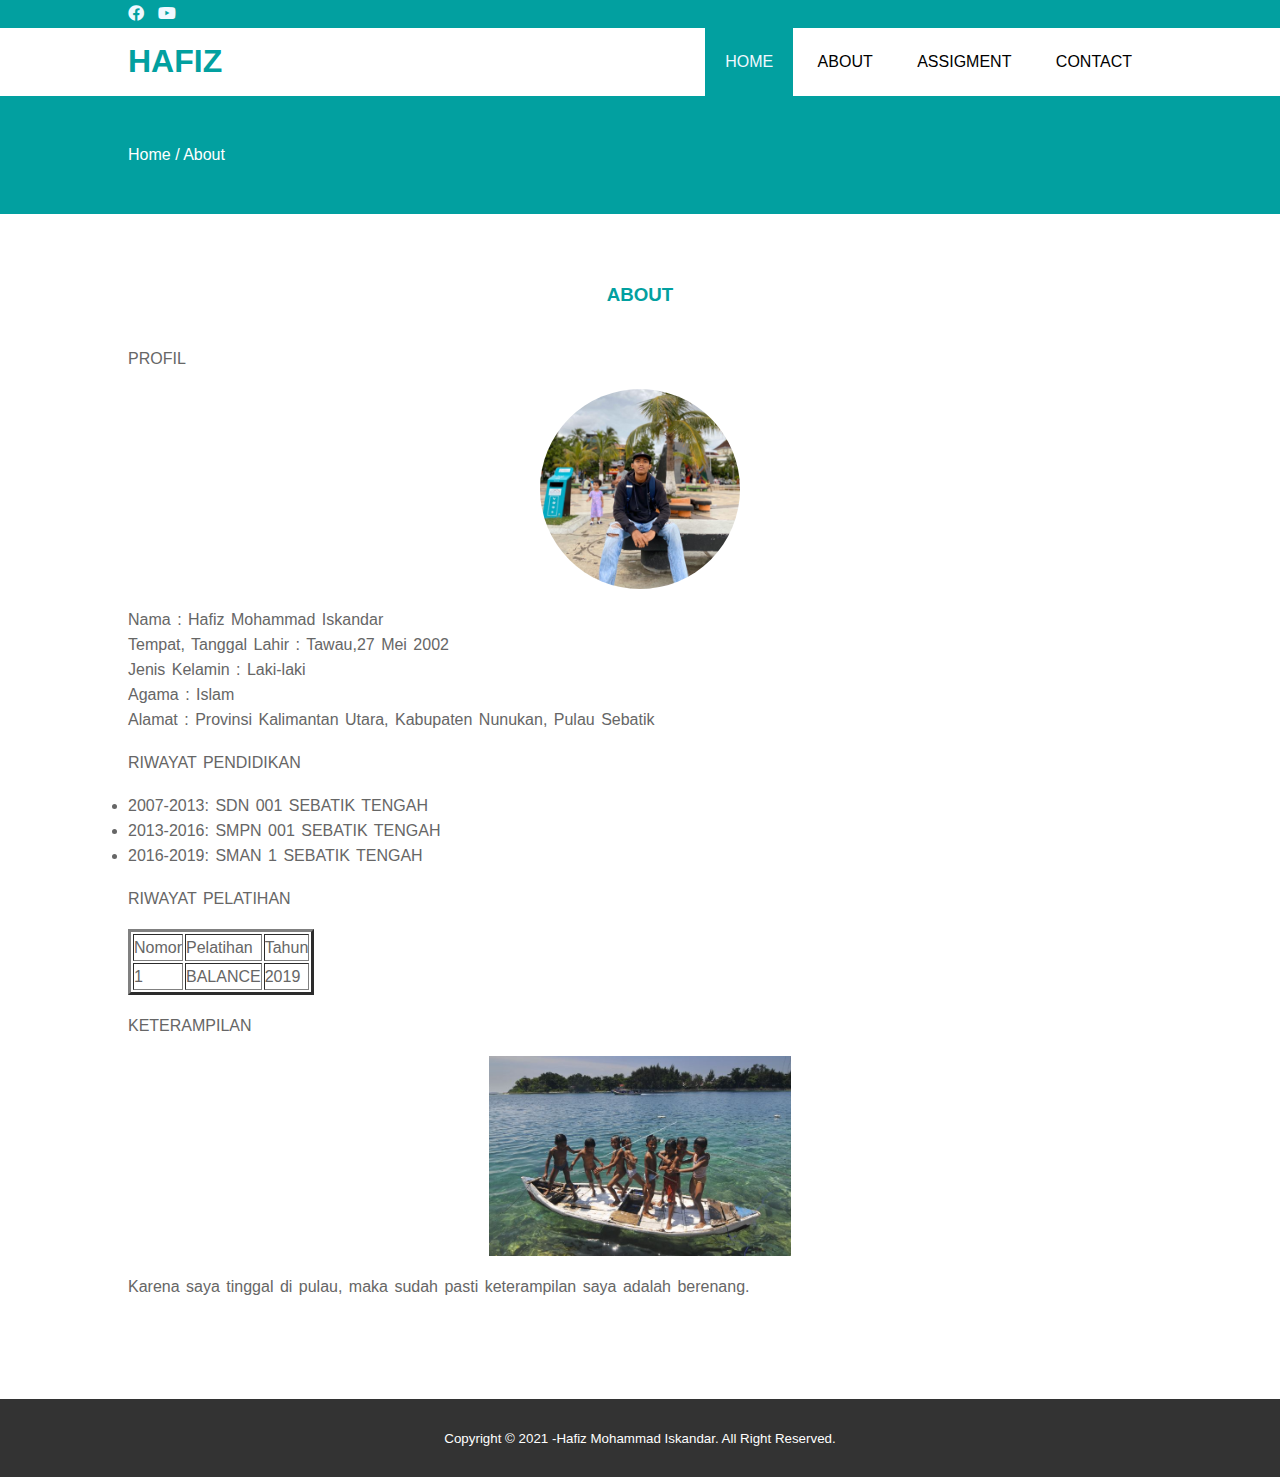
==== about.html @ 6623d889 "Add files via upload" ====
<!DOCTYPE html>
<html>
    <head>
        <title>
            WEBSITE HAFIZ          
        </title>
        <link rel="stylesheet" href="style.css" type="text/css">
        <link rel="stylesheet"  type="text/css"href="https://cdnjs.cloudflare.com/ajax/libs/font-awesome/5.15.2/css/all.min.css">
    </head>
    <!-- header-->
    <body>
        <div class = "medsos">
            <div class="container">
            <ul>
                <li><a href=""><i class="fab fa-facebook"></i></a></li>
                <li><a href=""><i class="fab fa-youtube"></i></a></li>
            </ul>
            </div>
        </div>
        <header>
            <div class="container">
            <h1><a href="index.html">HAFIZ</a> </h1>
            <ul>
                <li class="active"><a href="index.html">HOME</a></li>
                <li><a href="about.html">ABOUT</a></li>
                <li><a href="assigment.html">ASSIGMENT</a></li>
                <li><a href="contact.html">CONTACT</a></li>
            </ul>   
            </div>           
        </header>
        <!--label-->
        <section class="label">
            <div class="container">
                <p>Home / About</p>
            </div>
        </section>

        <!--about-->
        <section class="about">
            <div class="container">
                <h3>ABOUT</h3>
                <p>PROFIL</p>
                </br>
                <img src="webku/IMG_0212.JPG" class="about-img">
                </br>
                <p>Nama                    : Hafiz Mohammad Iskandar </p>
                <p>Tempat, Tanggal Lahir   : Tawau,27 Mei 2002 </p>
                <p>Jenis Kelamin           : Laki-laki </p>
                <p>Agama                   : Islam </p>
                <p>Alamat                  : Provinsi Kalimantan Utara,
                                            Kabupaten Nunukan,
                                            Pulau Sebatik
                </p>
                </br>
                <p>RIWAYAT PENDIDIKAN</p>
                </br>
                <li>2007-2013: SDN 001 SEBATIK TENGAH </li>
                <li>2013-2016: SMPN 001 SEBATIK TENGAH </li>
                <li>2016-2019: SMAN 1 SEBATIK TENGAH </li>
                </br>
                <p>RIWAYAT PELATIHAN</p>
                </br>
                <table border="3" cellpadding="10">
                    <tr>
                        <td>Nomor</td>
                        <td>Pelatihan</td>
                        <td>Tahun</td>
                    </tr>
                    <tr>
                        <td>1</td>
                        <td>BALANCE</td>
                        <td>2019</td>
                    </tr>
                </table>
                </br>
                <p>KETERAMPILAN</p>
                </br>
                <img src="webku/renang.jpg" class="about-renang">
                </br>
                <p>Karena saya tinggal di pulau, maka sudah pasti keterampilan 
                    saya adalah berenang.</p>
            </div>
        </section>
        <!--assiggment-->

        <!--footer-->
        <footer>
            <div class="container">
                <small>Copyright &copy; 2021 -Hafiz Mohammad Iskandar. All Right Reserved.</small>
            </div>
        </footer>
    </body>

</html>
---- style.css ----
* {
    padding: 0;
    margin: 0;
    font-family: sans-serif;
}
a {
    color: inherit;
    text-decoration: none;
}
.medsos {
    padding: 5px 0;
    background-color: rgb(2, 160, 160);
}
.medsos ul li {
    display: inline-block;
    color:aliceblue;
    margin-right: 10px;
}
.container {
    width: 80%;
    margin:0 auto ;
}
.container:after {
    content: '';
    display: block;
    clear: both;
}
header h1 {
    float: left;
    padding: 15px 0;
    color:rgb(2, 160, 160);
}
header ul {    
    float: right;
}
header ul li {
    display: inline-block;
}
header ul li a {
    padding: 25px 20px ;
    display: inline-block;
}
header ul li a:hover {
    background-color: rgb(2, 160, 160);
    color: aliceblue;
}
.active {
    background-color: rgb(2, 160, 160);
    color: aliceblue;
}
.banner {
    height: 60vh;
    background-image: url(webku/backgroundhome.jpg);
    background-size: cover;
    position: relative;
    display: flex;
    justify-content: center;
    align-items: center;
}
.banner:after {
    content: '';
    display: block;
    position:absolute;
    top: 0;
    left: 0;
    right: 0;
    bottom: 0;
    background-color: rgb(2, 160, 160, .6);
}
.banner h2 {
    color: aliceblue;
    z-index: 1;
    padding: 15px 20px;
    border: 3px solid aliceblue;
}
section {
    padding: 50px 0;
}
section h3 {
    text-align: center;
    padding: 20px 0;
    color: rgb(2, 160, 160);
    margin-bottom: 20px;
}
.about {
    padding-bottom: 100px;
}
.about p {
    color: #666;
    word-spacing: 2px;
    line-height: 25px;
}
.about li {
    color: #666;
    word-spacing: 2px;
    line-height: 25px;
}
.about tr{
    color: #666;
    word-spacing: 2px;
    line-height: 25px;
}
.about-img{
    border-radius: 50%;
    width: 200px;
    height: 200px;
    display: block;
    margin-left: auto;
    margin-right: auto;   

}
.about-renang{
    width: 200;
    height: 200px;
    padding: auto;
    display: block;
    margin-left: auto;
    margin-right: auto;   
}
footer {
    padding: 30px 0;
    background-color:  #333; 
    color: #fff;
    text-align: center;
}
.label {
    background-color: rgb(2, 160, 160);
    color: #fff;
}
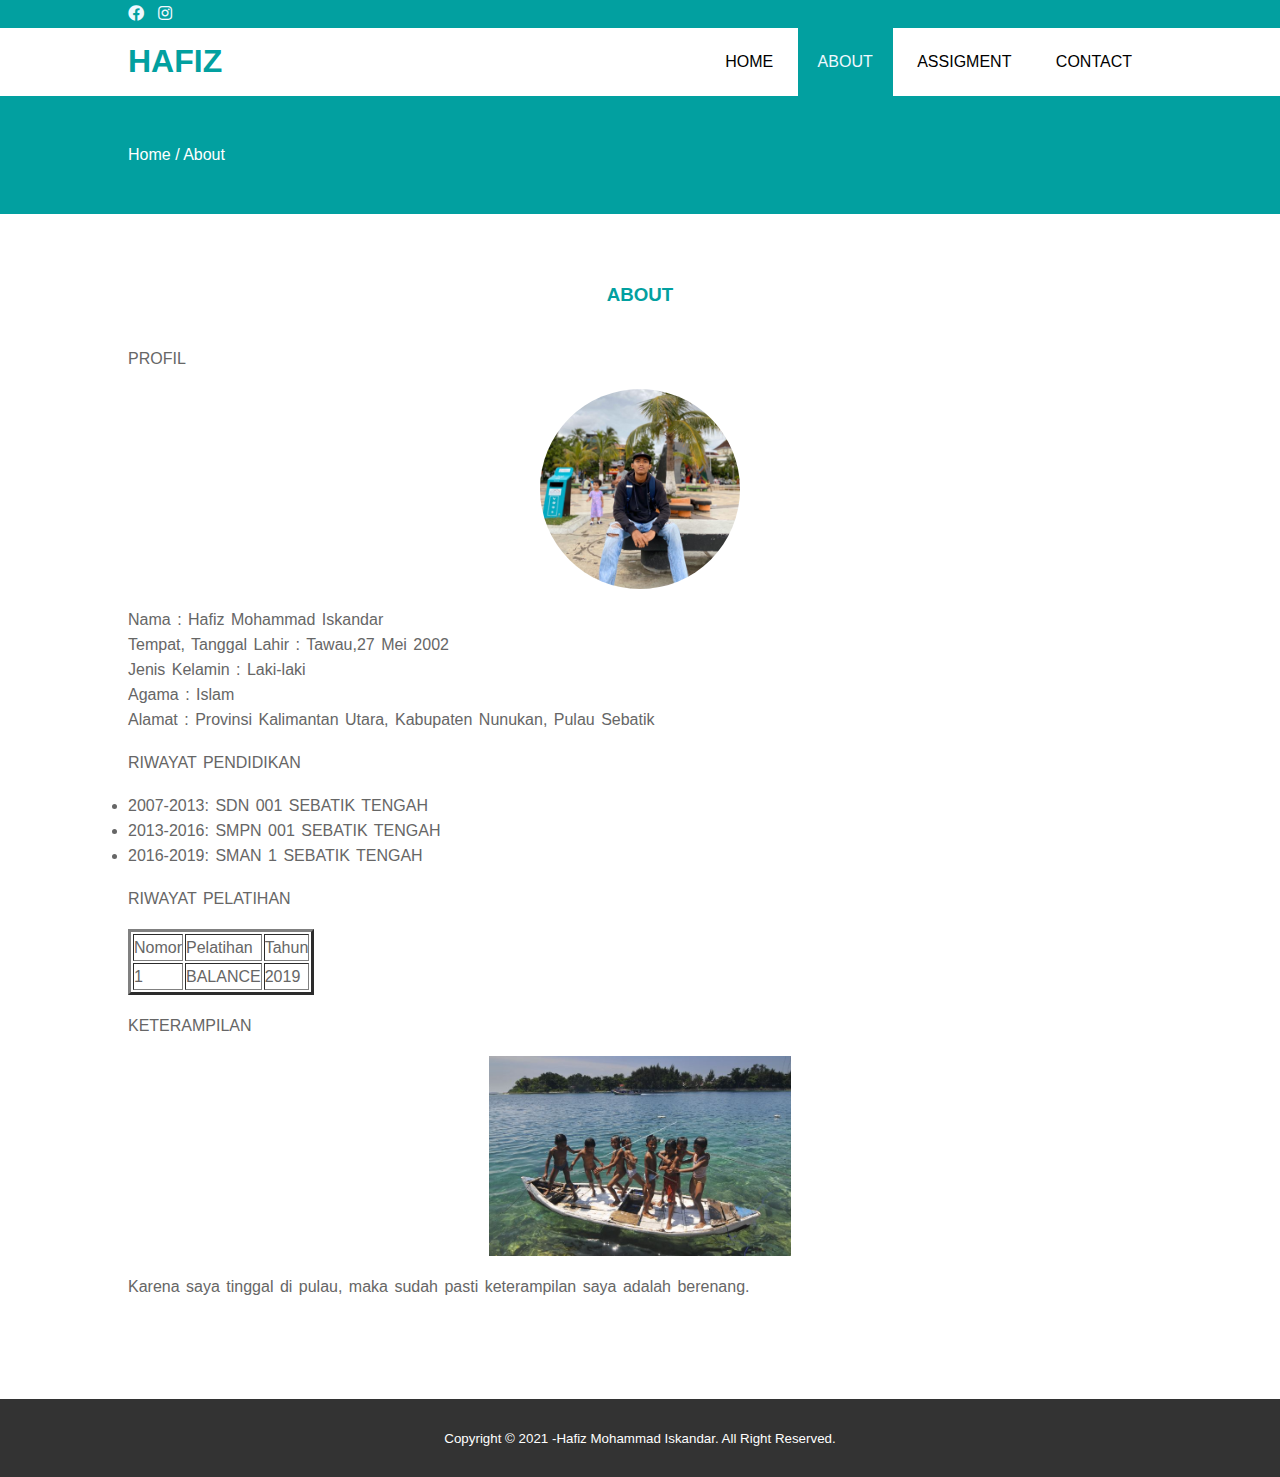
==== commit 5f726317: "Add files via upload" ====
--- a/about.html
+++ b/about.html
@@ -13,7 +13,7 @@
             <div class="container">
             <ul>
                 <li><a href=""><i class="fab fa-facebook"></i></a></li>
-                <li><a href=""><i class="fab fa-youtube"></i></a></li>
+                <li><a href="https://www.instagram.com/boboyyy27/"><i class="fab fa-instagram"></i></a></li>
             </ul>
             </div>
         </div>
@@ -21,8 +21,8 @@
             <div class="container">
             <h1><a href="index.html">HAFIZ</a> </h1>
             <ul>
-                <li class="active"><a href="index.html">HOME</a></li>
-                <li><a href="about.html">ABOUT</a></li>
+                <li><a href="index.html">HOME</a></li>
+                <li  class="active"><a href="about.html">ABOUT</a></li>
                 <li><a href="assigment.html">ASSIGMENT</a></li>
                 <li><a href="contact.html">CONTACT</a></li>
             </ul>   
